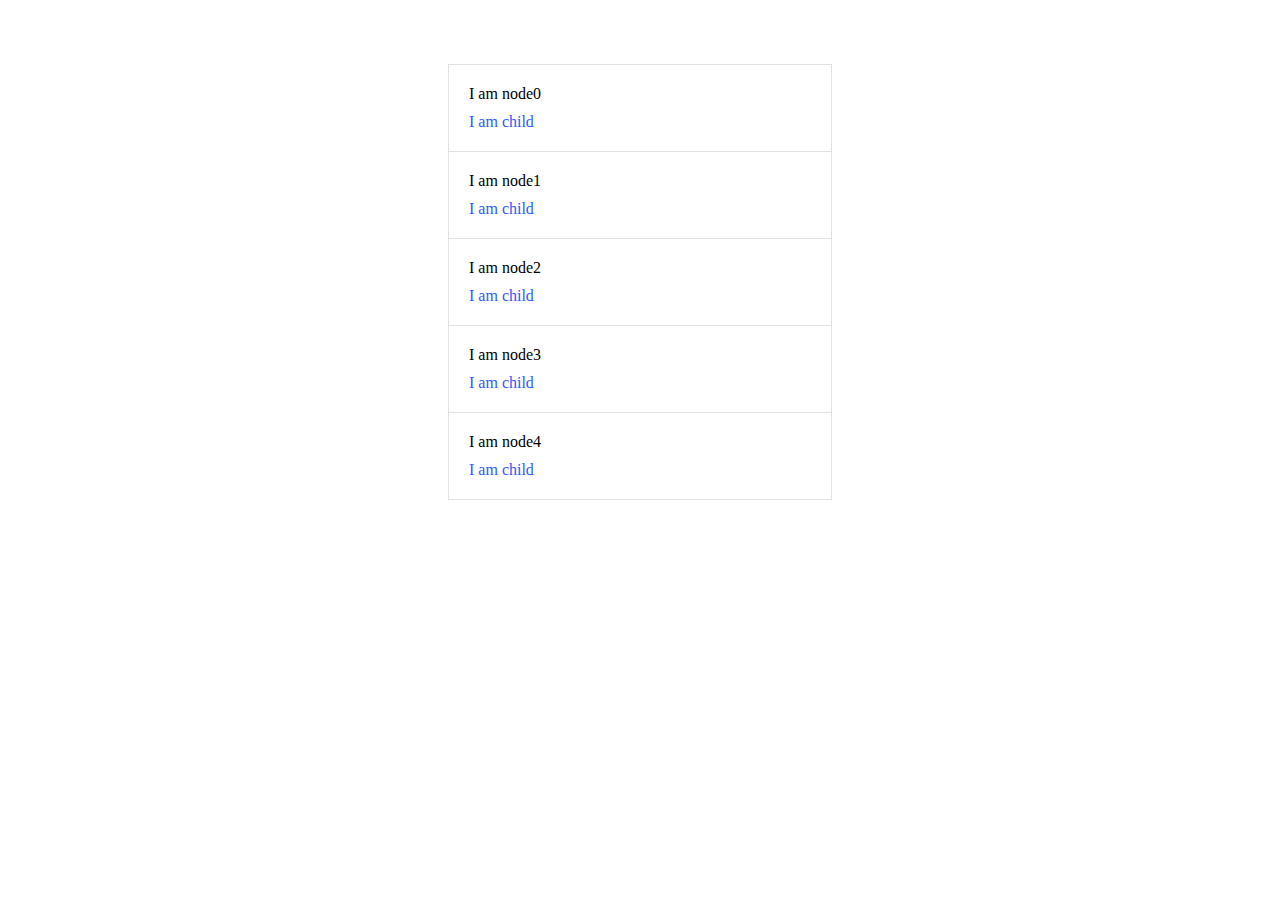
==== index.html @ 204ef636 "optimize" ====
<!DOCTYPE html>
<html lang="en">
<head>
    <meta charset="UTF-8">
    <meta name="viewport" content="width=device-width, initial-scale=1.0">
    <meta http-equiv="X-UA-Compatible" content="ie=edge">
    <title>Virtual Dom Render</title>
    <link rel="stylesheet" href="./index.css">
</head>
<body>
    <script src="./Element.js"></script>
    <script>
        let NodeData = {
            tagName: 'ul',
            props: {'class':'list'},
            children: []
        }

        for (let i =0; i< 5; i++) {
            NodeData.children.push({
                    tagName: 'li',
                    props: {'class':'item'},
                    children: [`I am node${i}`,{
                        tagName: 'p',
                        props: {'class':'child'},
                        children: ['I am child']
                    }]
            })
        }

        let VirtualElement = new Element(NodeData)
        document.body.appendChild(VirtualElement.render())
    </script>
</body>
</html>
---- index.css ----
*{
    padding: 0;
    margin: 0;
    border: 0;
}
.list{
    width: 30%;
    margin:  5% auto;
    border-top: 1px solid #e2e2e2;
}
.list li{
    list-style: none;
    display: block;
    padding: 20px;
    border: 1px solid #e2e2e2;
    border-top: 0;
}
.list .item .child{
    margin-top: 10px;
    color: #2e5aff;
}
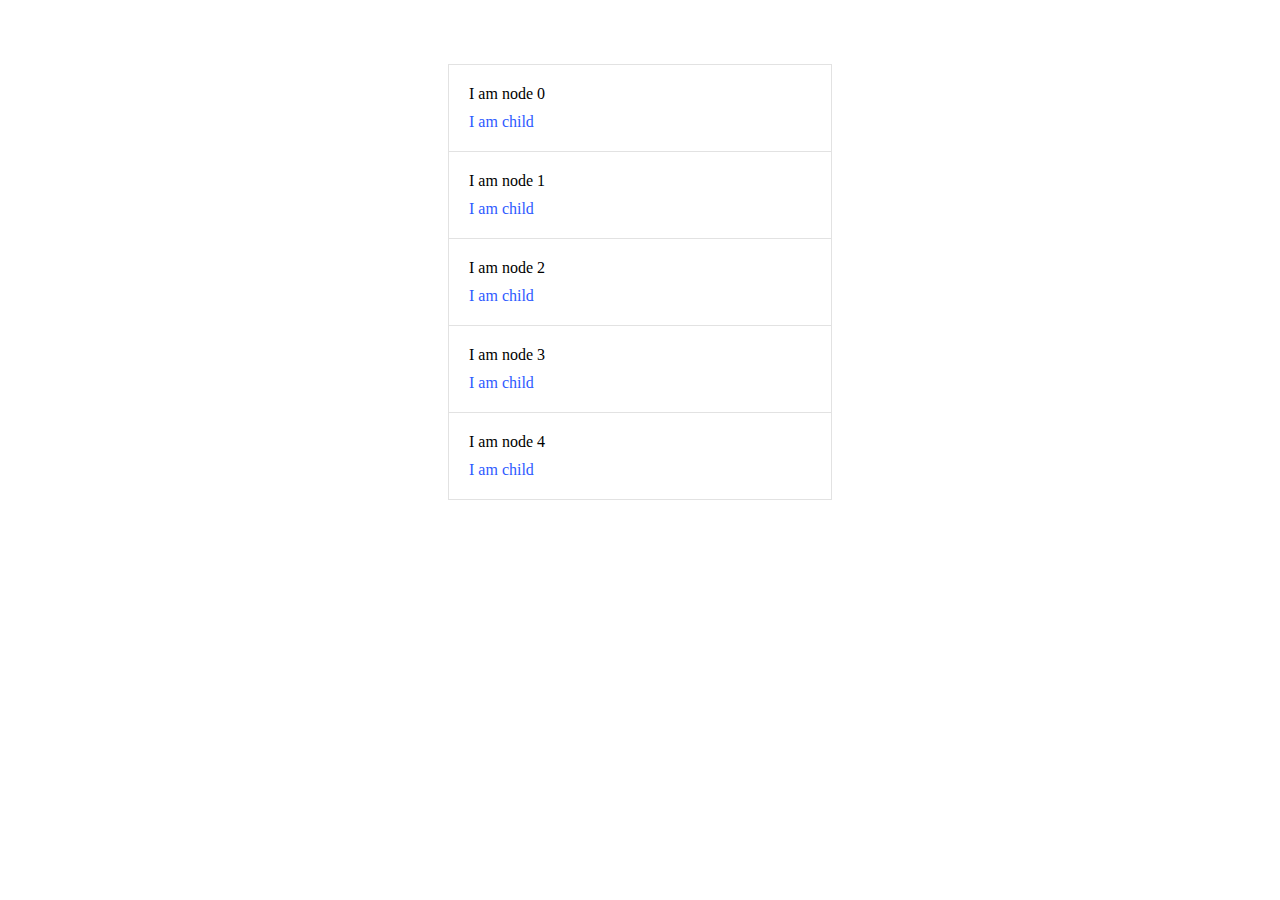
==== commit c2344f9f: "optimize" ====
--- a/index.html
+++ b/index.html
@@ -20,7 +20,7 @@
             NodeData.children.push({
                     tagName: 'li',
                     props: {'class':'item'},
-                    children: [`I am node${i}`,{
+                    children: [`I am node ${i}`,{
                         tagName: 'p',
                         props: {'class':'child'},
                         children: ['I am child']
